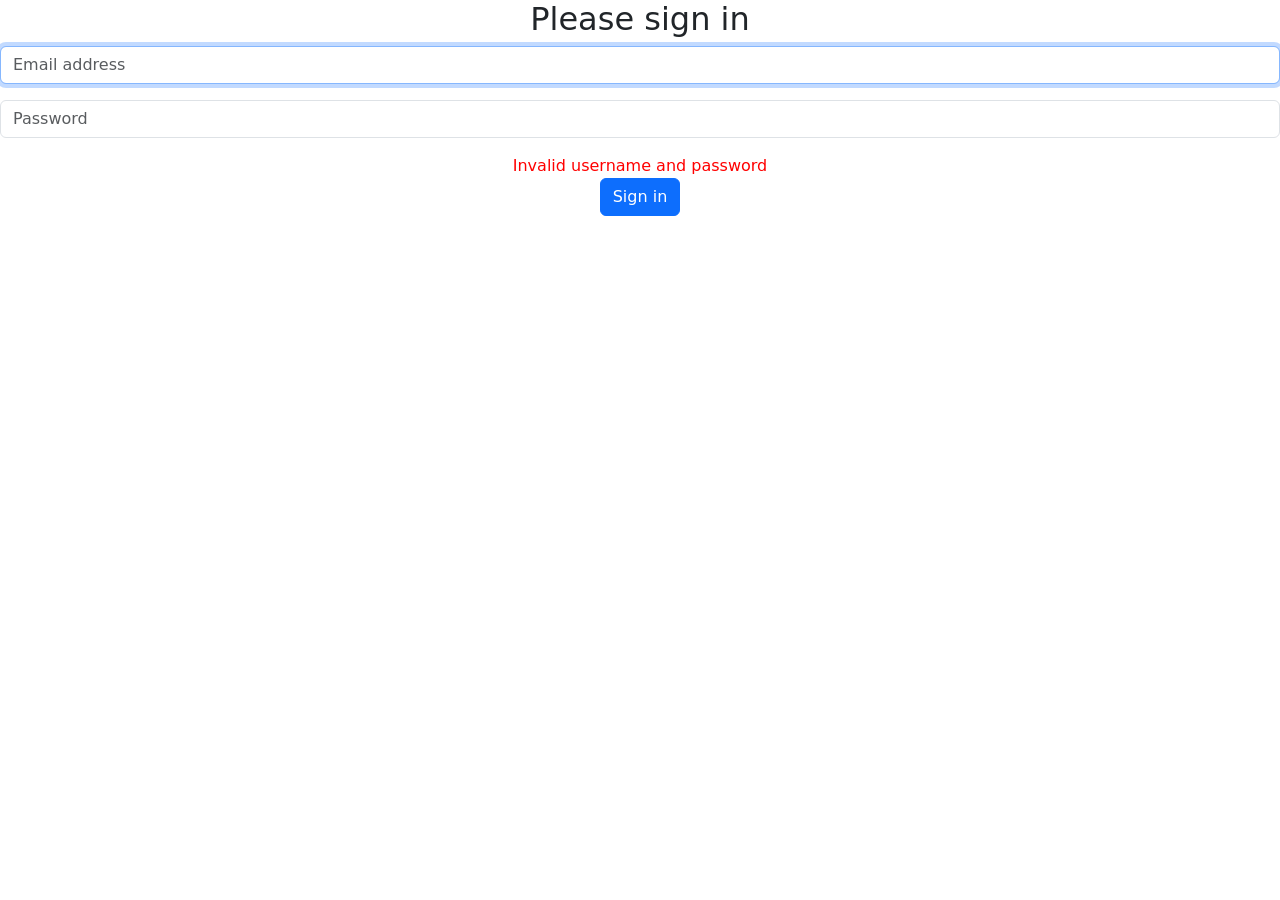
==== src/main/resources/templates/login.html @ 217edec3 "1" ====
<!DOCTYPE html>
<html lang="en" xmlns:th="http://www.thymeleaf.org">
<head>
    <meta charset="UTF-8">
    <title>Login page</title>
    <meta name="viewport" content="width=device-width, initial-scale=1">
    <link href="https://cdn.jsdelivr.net/npm/bootstrap@5.3.2/dist/css/bootstrap.min.css" rel="stylesheet" integrity="sha384-T3c6CoIi6uLrA9TneNEoa7RxnatzjcDSCmG1MXxSR1GAsXEV/Dwwykc2MPK8M2HN" crossorigin="anonymous"/>
    <link th:href="@{/css/signin.css}" rel="stylesheet"/>
</head>
<body>
<div class="text-center">
    <form class="form-signin" th:action="@{/login}" th:method="POST">
        <h2>Please sign in</h2>
        <div class="form-outline mb-3">
            <input type="text" id="username" class="form-control" name="username" placeholder="Email address" required autofocus>
        </div>
        <div class="form-outline mb-3">
            <input type="password" id="password" class="form-control" name="password" placeholder="Password" required>
        </div>
        <div style="color: red" th:if="${param.error}">
            Invalid username and password
        </div>
        <button type="submit" class="btn btn-primary btn-block">Sign in</button>
    </form>
</div>
</body>
</html>
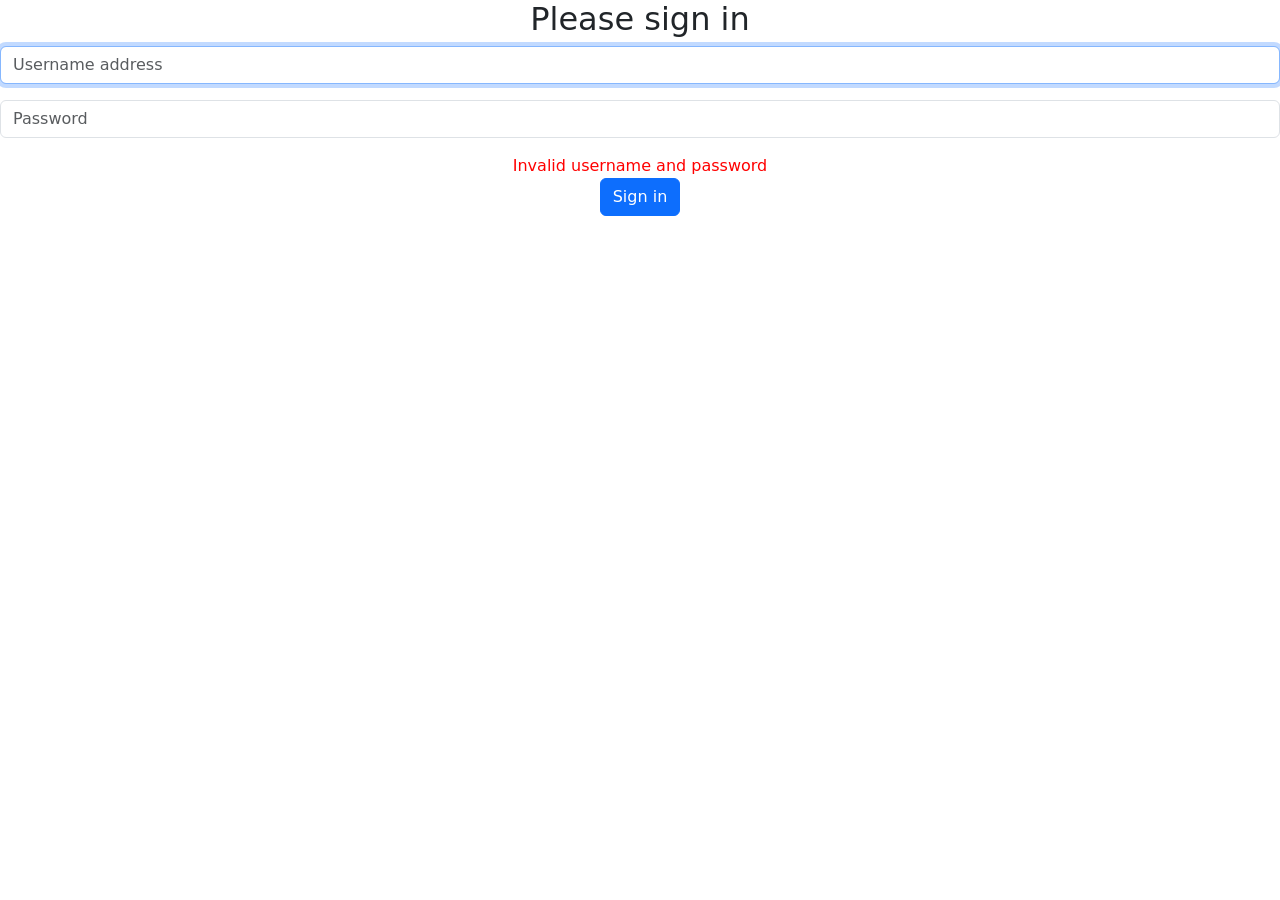
==== commit 9ae046f8: "1" ====
--- a/src/main/resources/templates/login.html
+++ b/src/main/resources/templates/login.html
@@ -12,7 +12,7 @@
     <form class="form-signin" th:action="@{/login}" th:method="POST">
         <h2>Please sign in</h2>
         <div class="form-outline mb-3">
-            <input type="text" id="username" class="form-control" name="username" placeholder="Email address" required autofocus>
+            <input type="text" id="username" class="form-control" name="username" placeholder="Username address" required autofocus>
         </div>
         <div class="form-outline mb-3">
             <input type="password" id="password" class="form-control" name="password" placeholder="Password" required>
